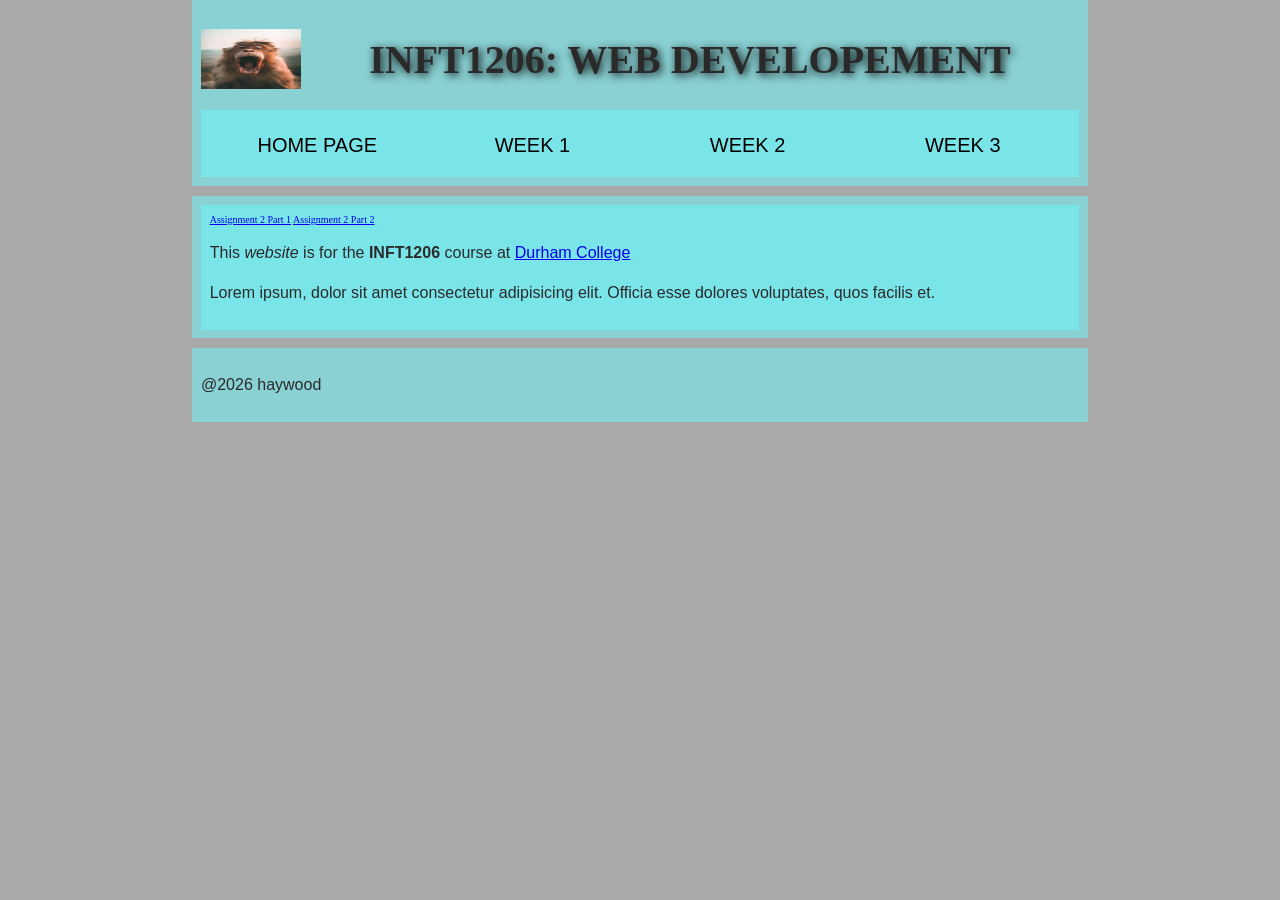
==== index.html @ 0dd2de49 "Update index.html" ====
<!DOCTYPE html>
<html lang="en">
<head>
    <meta charset="UTF-8">
    <meta name="viewport" content="width=device-width, initial-scale=1.0">
    <link rel="stylesheet" href="./css/style.css">
    <title>Document</title>
</head>
<body>
    <header>
        <img width="100" src="./img/pexels-photo-2213575.webp" alt="my logo">
        <h1>INFT1206: Web Developement</h1> 
        <nav>
            <ul>
                <li><a href="./index.html">Home Page</a></li>
                <li><a href="./week1.html">Week 1</a></li>
                <li><a href="./week2.html">Week 2</a></li>
                <li><a href="./week3.html">Week 3</a></li>
            </ul>
        </nav>
    </header>
    <main>
        <article>
            <a href="./assignment 2/assignment2part1.html">Assignment 2 Part 1</a>
            <a href="./assignment 2/planet-data-table/assignment2part2.html"> Assignment 2 Part 2</a>
            <p>This <em>website</em> is for the <b>INFT1206</b> course at <a target="_blank" href="https://durhamcollege.ca/">Durham College</a></p>
            <p>Lorem ipsum, dolor sit amet consectetur adipisicing elit. Officia esse dolores voluptates, quos facilis et.</p>
        </article>
    </main>
    <footer><p>@2026 haywood</p></footer>
</body>
</html>
---- css/style.css ----
/* || General setup */

html, body {
  margin: 0;
  padding: 0;
}

html {
  font-size: 10px;
  background-color: #a9a9a9;
}

body {
  width: 70%;
  min-width: 800px;
  margin: 0 auto;
}

/* || typography */

h1, h2, h3 {
  font-family: 'Cinzel Decorative', cursive;
  color: #2a2a2a;
}

p, input, li {
  font-family: 'Roboto Condensed', sans-serif;
  color: #2a2a2a;
}

h1 {
  font-size: 4rem;
  text-align: center;
  text-shadow: 2px 2px 10px black;
}

h2 {
  font-size: 3rem;
  text-align: center;
}

h3 {
  font-size: 2.2rem;
}

p, li {
  font-size: 1.6rem;
  line-height: 1.5;
}

/* || header layout */

header {
  margin-bottom: 10px;
  display: flex;
  flex-flow: row wrap;
}

body > * {
  background-color: red;
  padding: 10%;
}

main, header, nav, article, aside, footer, section {
  background-color: rgba(108, 250, 255, 0.5);
  padding: 1%;
}

h1 {
  flex: 5;
  text-transform: uppercase;
}

header img {
  display: block;
  height: 60px;
  padding-top: 20.15px;
}

nav {
  height: 50px;
  flex: 100%;
  display: flex;
}

nav ul {
  padding: 0;
  list-style-type: none;
  flex: 2;
  display: flex;
}

nav li {
  display: inline;
  text-align: center;
  flex: 1;
}

nav a, nav span {
  display: inline-block;
  font-size: 2rem;
  height: 3rem;
  line-height: 1.7;
  text-transform: uppercase;
  text-decoration: none;
  color: black;

}

/* || main layout */

main {
  display: flex;
}

article, section {
  flex: 4;
}

aside {
  flex: 1;
  margin-left: 10px;
  padding: 1%;
}

aside a {
  display: block;
  float: left;
  width: 50%;
}

aside img {
  max-width: 100%;
}

footer {
  margin-top: 10px;
}
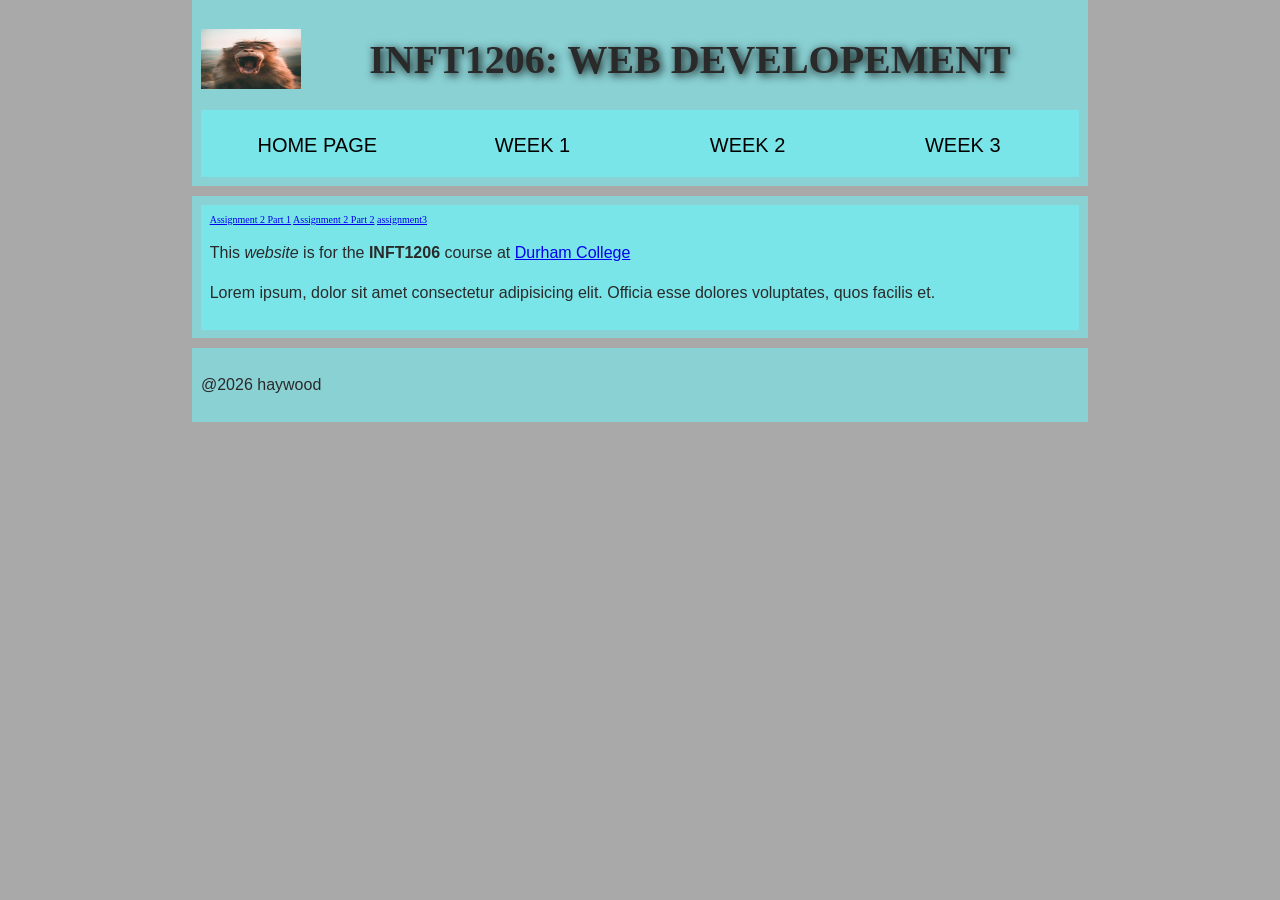
==== commit b2aa1a3b: "Update index.html" ====
--- a/index.html
+++ b/index.html
@@ -23,6 +23,7 @@
         <article>
             <a href="./assignment 2/assignment2part1.html">Assignment 2 Part 1</a>
             <a href="./assignment 2/planet-data-table/assignment2part2.html"> Assignment 2 Part 2</a>
+            <a href="./assignment 3/">assignment3</a>
             <p>This <em>website</em> is for the <b>INFT1206</b> course at <a target="_blank" href="https://durhamcollege.ca/">Durham College</a></p>
             <p>Lorem ipsum, dolor sit amet consectetur adipisicing elit. Officia esse dolores voluptates, quos facilis et.</p>
         </article>
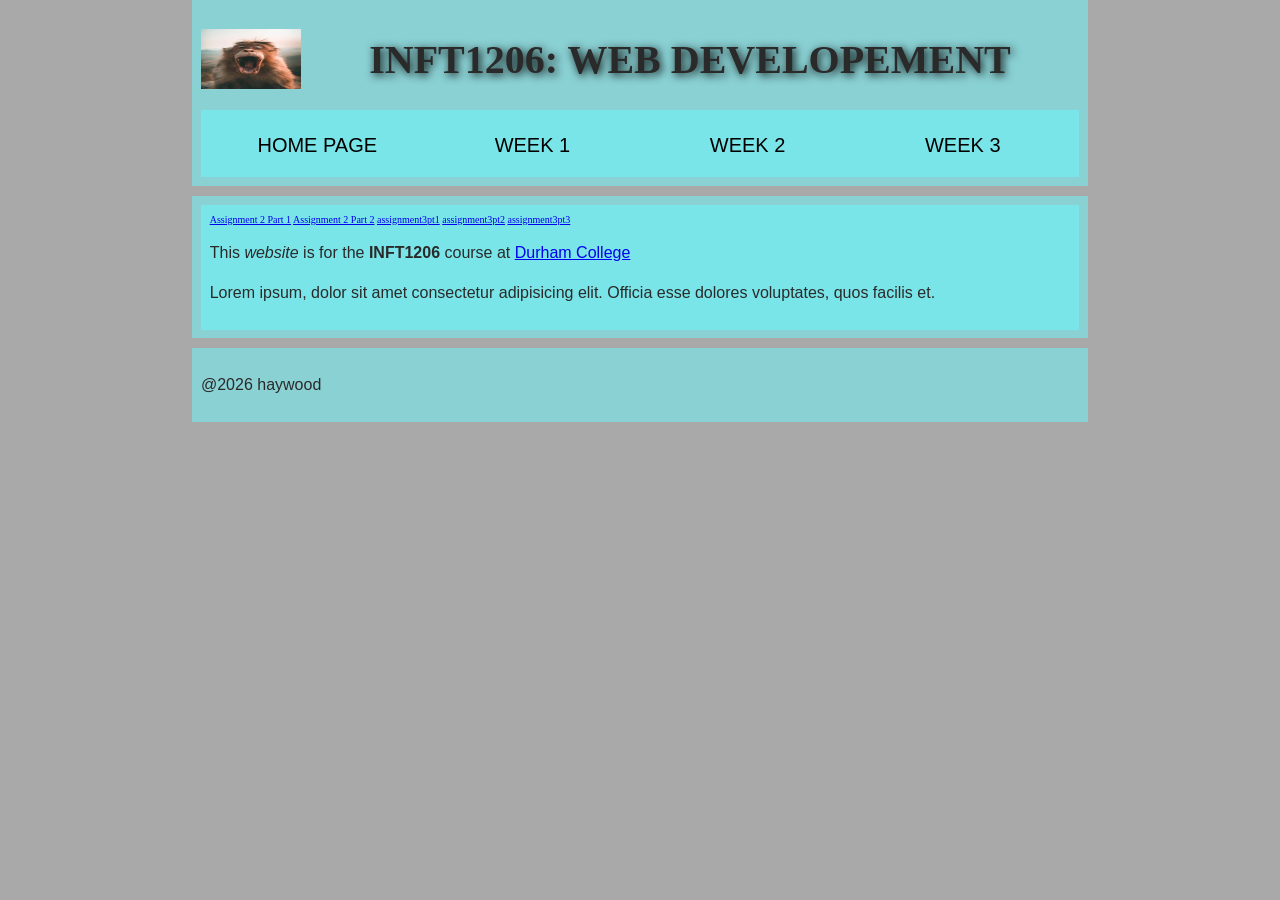
==== commit 5c377c39: "Update index.html" ====
--- a/index.html
+++ b/index.html
@@ -23,7 +23,11 @@
         <article>
             <a href="./assignment 2/assignment2part1.html">Assignment 2 Part 1</a>
             <a href="./assignment 2/planet-data-table/assignment2part2.html"> Assignment 2 Part 2</a>
-            <a href="./assignment 3/">assignment3</a>
+            <a href="./assignment 3/part1/assignment3pt1.html">assignment3pt1</a>
+            <a href="./assignment 3/part2/assignment3pt2.html">assignment3pt2</a>
+            <a href="./assignment 3/part3/assignment3pt3.html">assignment3pt3</a>
+
+
             <p>This <em>website</em> is for the <b>INFT1206</b> course at <a target="_blank" href="https://durhamcollege.ca/">Durham College</a></p>
             <p>Lorem ipsum, dolor sit amet consectetur adipisicing elit. Officia esse dolores voluptates, quos facilis et.</p>
         </article>
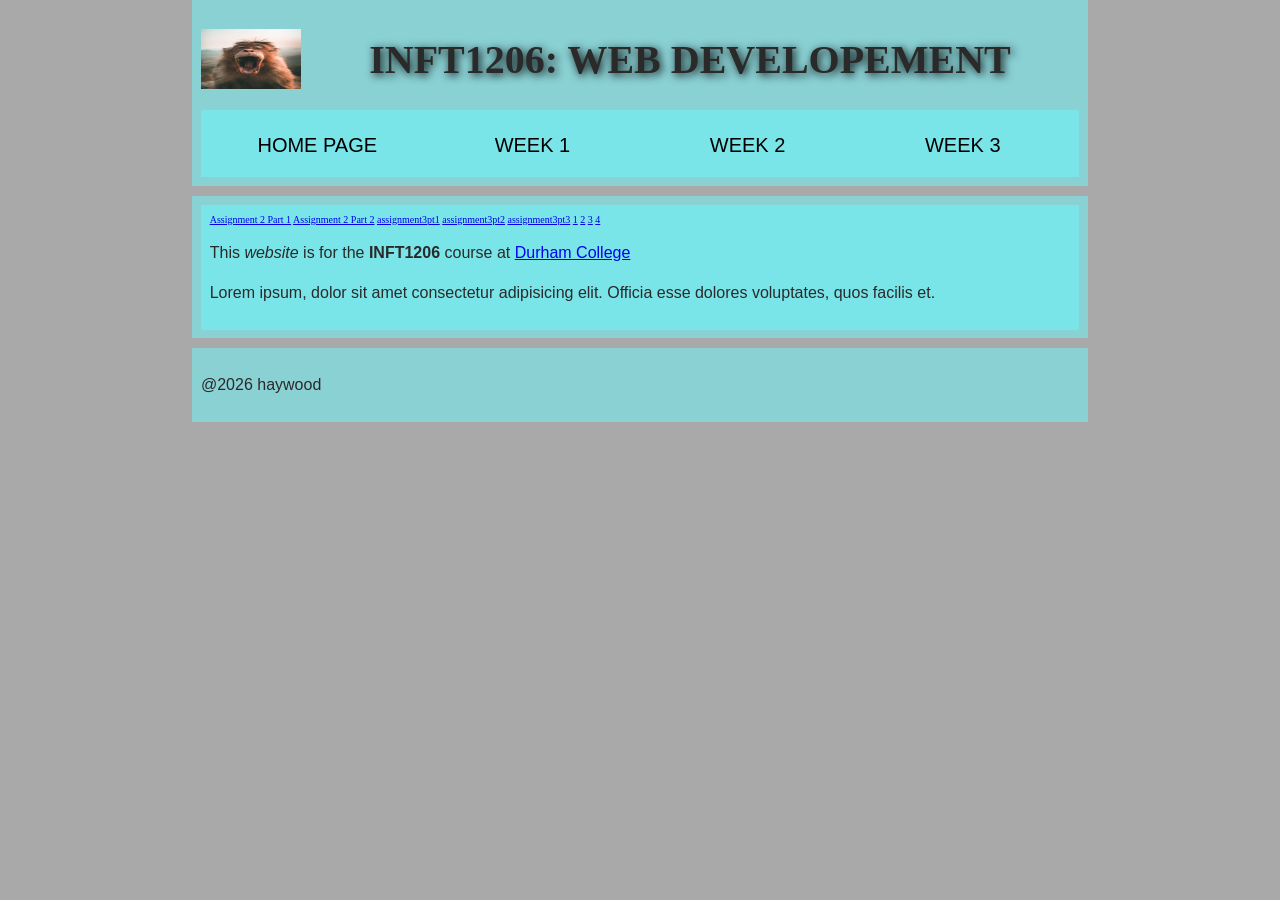
==== commit e251ce72: "Update index.html" ====
--- a/index.html
+++ b/index.html
@@ -26,6 +26,10 @@
             <a href="./assignment 3/part1/assignment3pt1.html">assignment3pt1</a>
             <a href="./assignment 3/part2/assignment3pt2.html">assignment3pt2</a>
             <a href="./assignment 3/part3/assignment3pt3.html">assignment3pt3</a>
+            <a href="./assignment4/part1/part1.html">1</a>
+            <a href="./assignment4/part2/part2.html">2</a>
+            <a href="./assignment4/part3/part3.html">3</a>
+            <a href="./assignment4/part4/part4.html">4</a>
 
 
             <p>This <em>website</em> is for the <b>INFT1206</b> course at <a target="_blank" href="https://durhamcollege.ca/">Durham College</a></p>
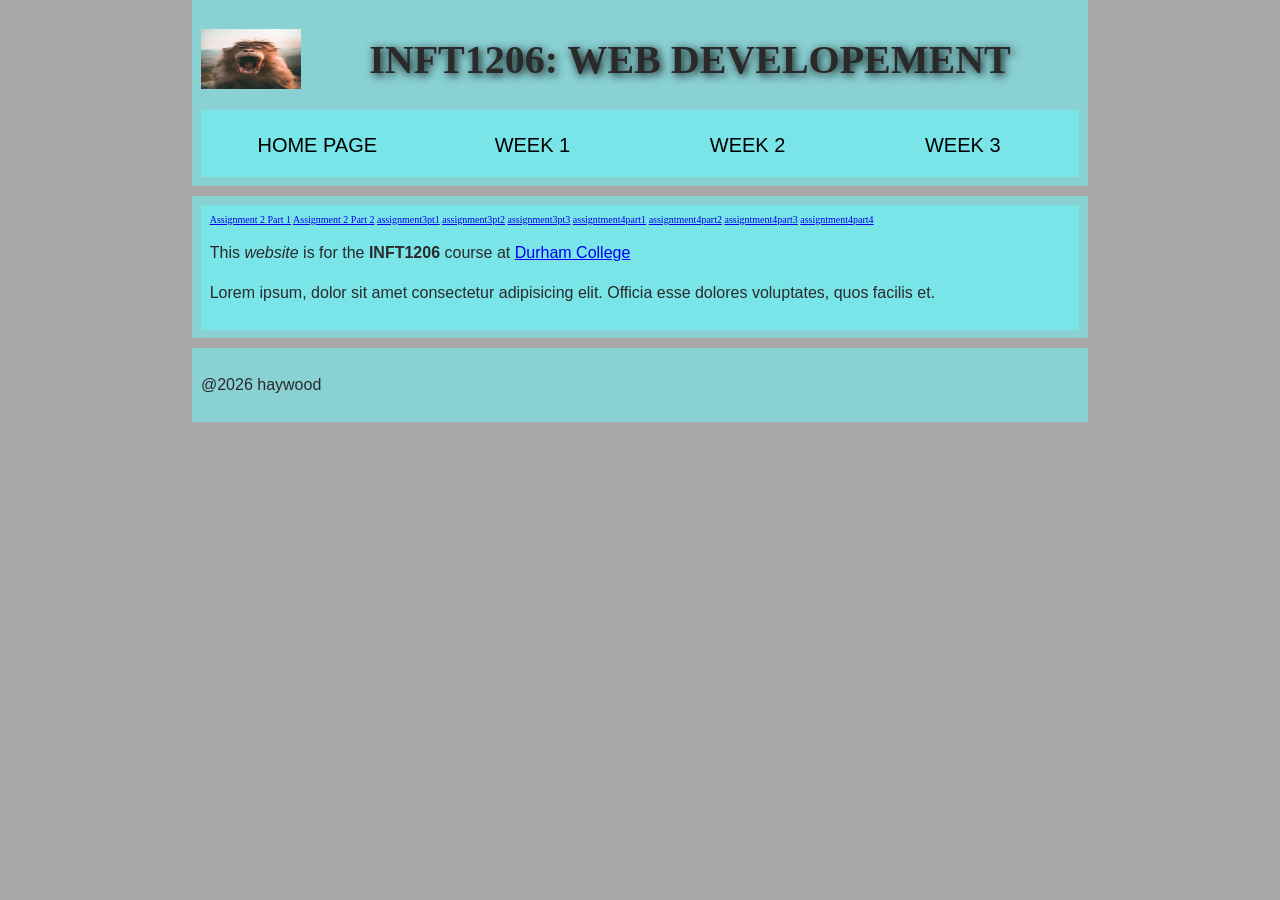
==== commit 55d341e6: "Update index.html" ====
--- a/index.html
+++ b/index.html
@@ -26,10 +26,10 @@
             <a href="./assignment 3/part1/assignment3pt1.html">assignment3pt1</a>
             <a href="./assignment 3/part2/assignment3pt2.html">assignment3pt2</a>
             <a href="./assignment 3/part3/assignment3pt3.html">assignment3pt3</a>
-            <a href="./assignment4/part1/part1.html">1</a>
-            <a href="./assignment4/part2/part2.html">2</a>
-            <a href="./assignment4/part3/part3.html">3</a>
-            <a href="./assignment4/part4/part4.html">4</a>
+            <a href="./assignment4/part1/part1.html">assigntment4part1</a>
+            <a href="./assignment4/part2/part2.html">assigntment4part2</a>
+            <a href="./assignment4/part3/part3.html">assigntment4part3</a>
+            <a href="./assignment4/part4/part4.html">assigntment4part4</a>
 
 
             <p>This <em>website</em> is for the <b>INFT1206</b> course at <a target="_blank" href="https://durhamcollege.ca/">Durham College</a></p>
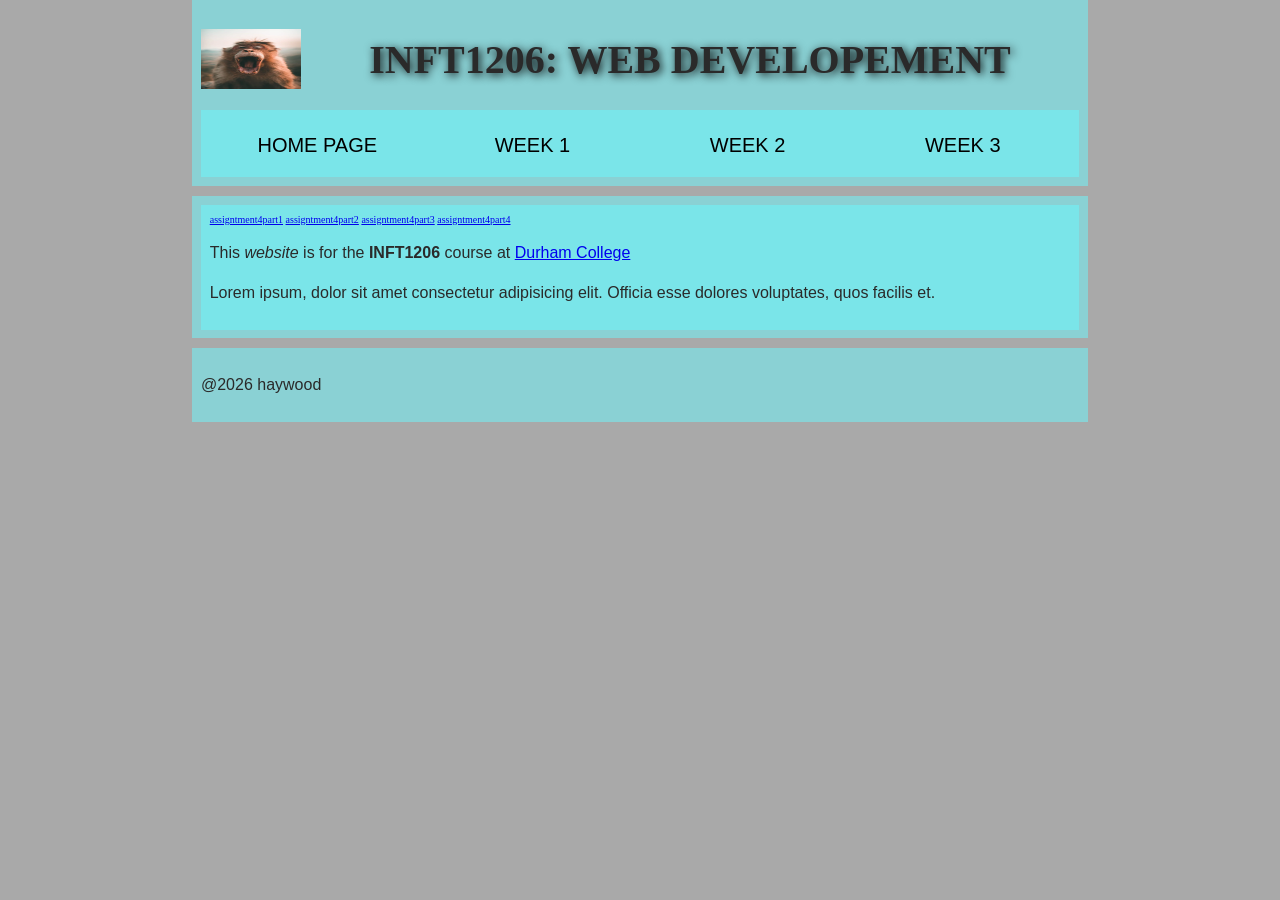
==== commit 9ae5227a: "Update index.html" ====
--- a/index.html
+++ b/index.html
@@ -21,11 +21,6 @@
     </header>
     <main>
         <article>
-            <a href="./assignment 2/assignment2part1.html">Assignment 2 Part 1</a>
-            <a href="./assignment 2/planet-data-table/assignment2part2.html"> Assignment 2 Part 2</a>
-            <a href="./assignment 3/part1/assignment3pt1.html">assignment3pt1</a>
-            <a href="./assignment 3/part2/assignment3pt2.html">assignment3pt2</a>
-            <a href="./assignment 3/part3/assignment3pt3.html">assignment3pt3</a>
             <a href="./assignment4/part1/part1.html">assigntment4part1</a>
             <a href="./assignment4/part2/part2.html">assigntment4part2</a>
             <a href="./assignment4/part3/part3.html">assigntment4part3</a>
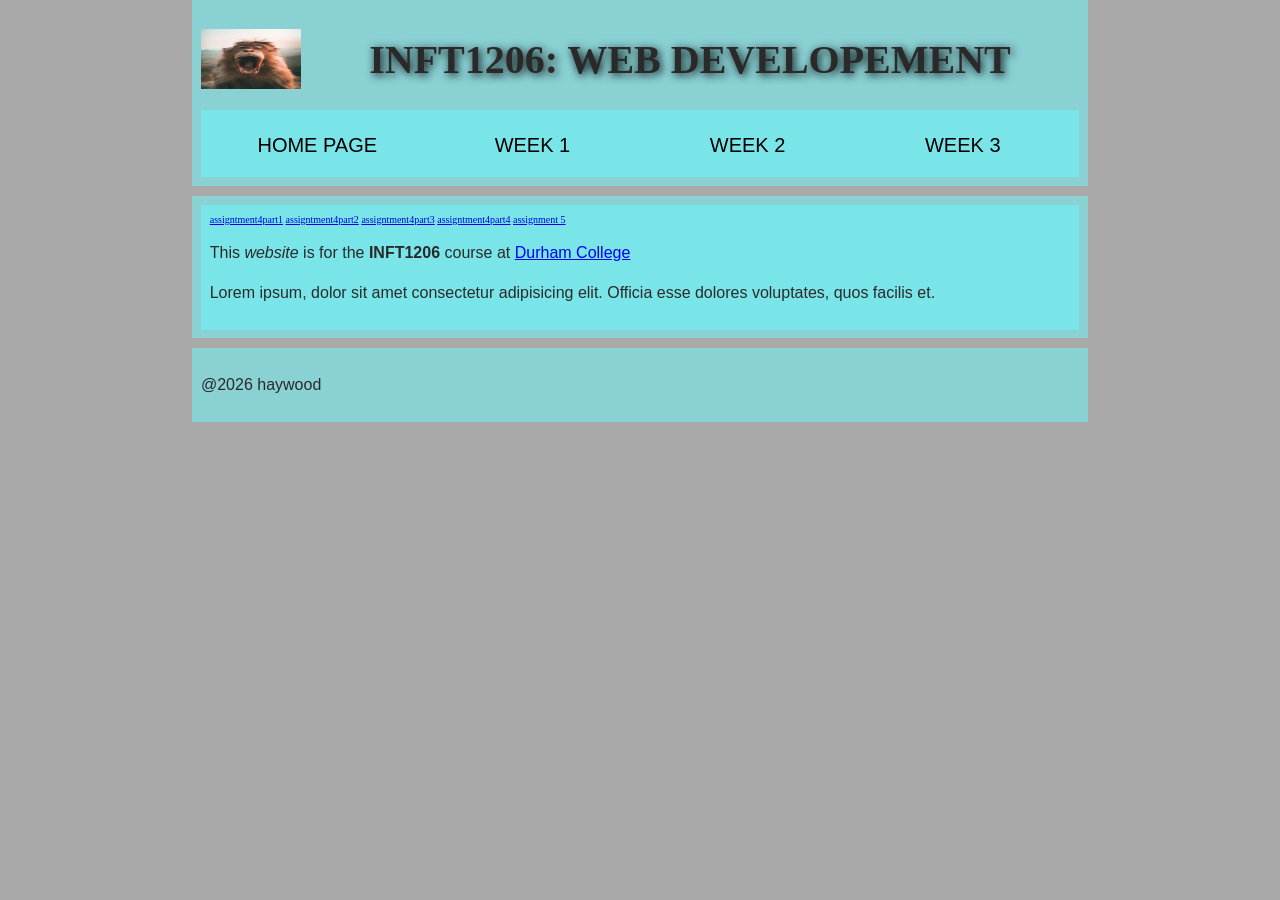
==== commit 91f296b9: "Update index.html" ====
--- a/index.html
+++ b/index.html
@@ -25,6 +25,7 @@
             <a href="./assignment4/part2/part2.html">assigntment4part2</a>
             <a href="./assignment4/part3/part3.html">assigntment4part3</a>
             <a href="./assignment4/part4/part4.html">assigntment4part4</a>
+            <a href="./assignment5/index.html">assignment 5</a>
 
 
             <p>This <em>website</em> is for the <b>INFT1206</b> course at <a target="_blank" href="https://durhamcollege.ca/">Durham College</a></p>
